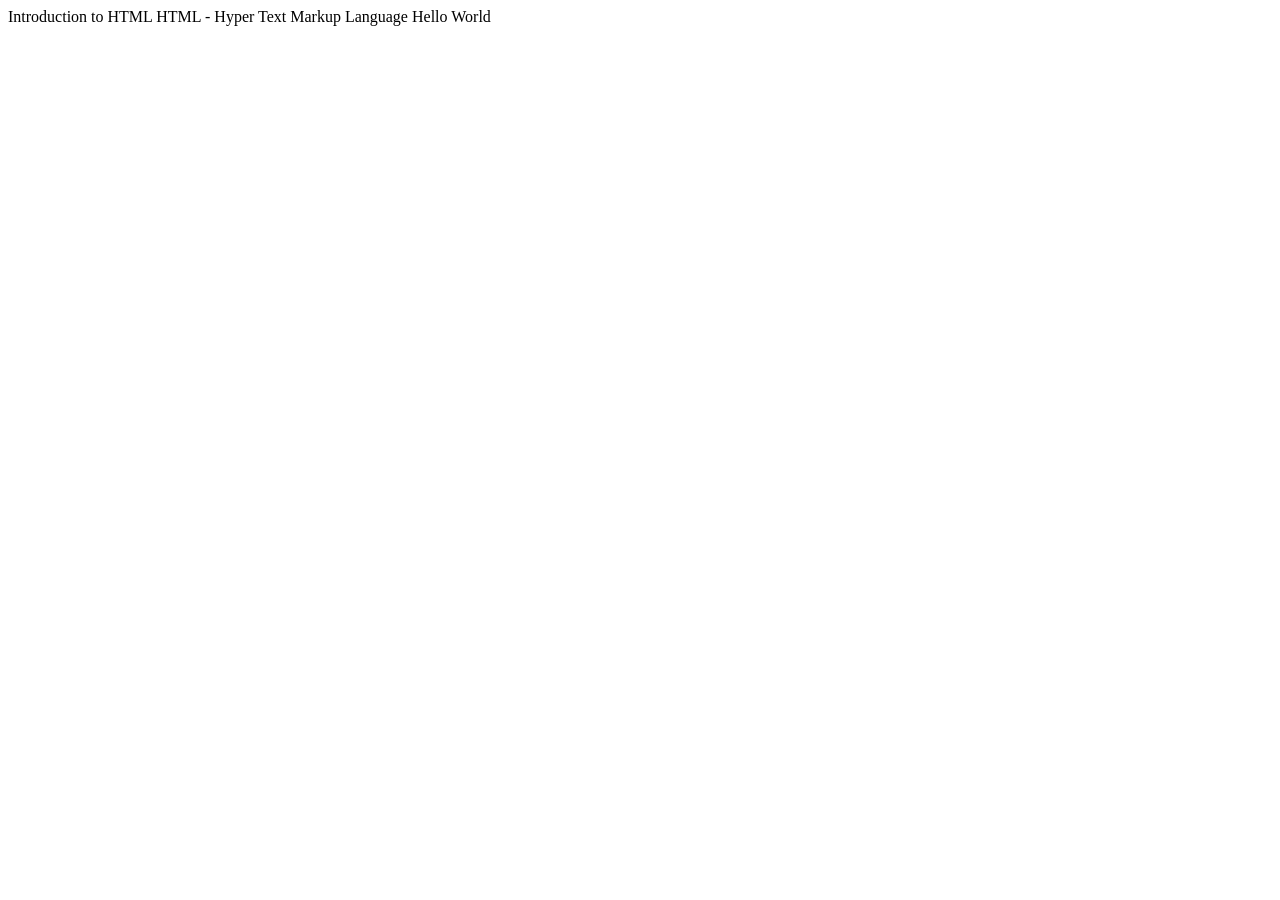
==== index.html @ 937842f8 "Add files via upload" ====
<!DOCTYPE html>
<html lang="en">
<head>
    <meta charset="UTF-8">
    <meta name="viewport" content="width=device-width, initial-scale=1.0">
    <title>Structure of HTML</title>
</head>
<body>
    Introduction to HTML
HTML - Hyper Text Markup Language
Hello World
</body>
</html>
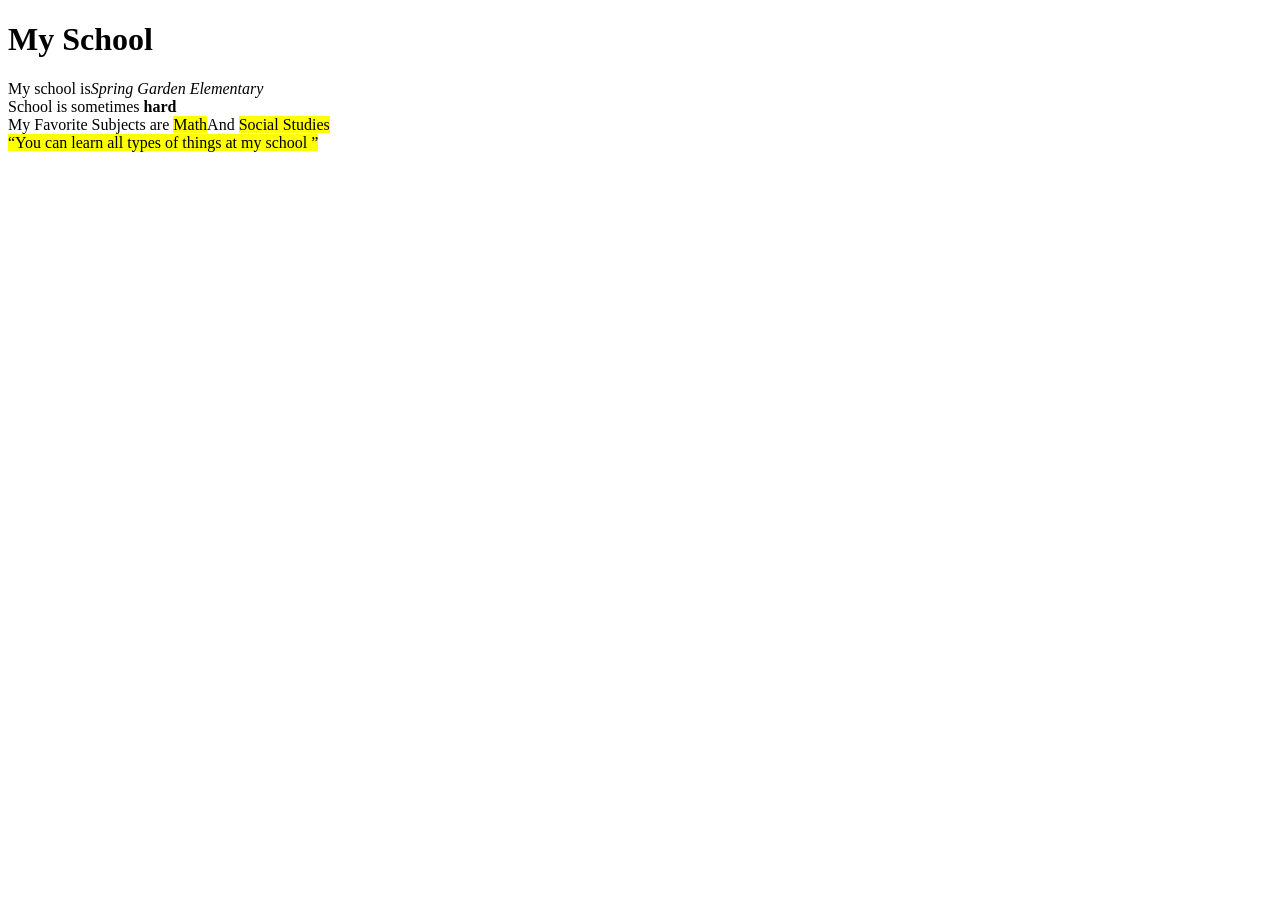
==== commit 2c7d6dcd: "Add files via upload" ====
--- a/index.html
+++ b/index.html
@@ -3,11 +3,14 @@
 <head>
     <meta charset="UTF-8">
     <meta name="viewport" content="width=device-width, initial-scale=1.0">
-    <title>Structure of HTML</title>
+    <title>My Web Page</title>
 </head>
 <body>
-    Introduction to HTML
-HTML - Hyper Text Markup Language
-Hello World
+    <h1>My School</h1>My school is<i>Spring Garden Elementary</i><br>
+    School is sometimes <b>hard</b><br>
+    My Favorite Subjects are <mark>Math</mark>And <mark>Social Studies</mark><br>
+    <mark><q>You can learn all types of things at my school
+
+ </q></mark>
 </body>
 </html>
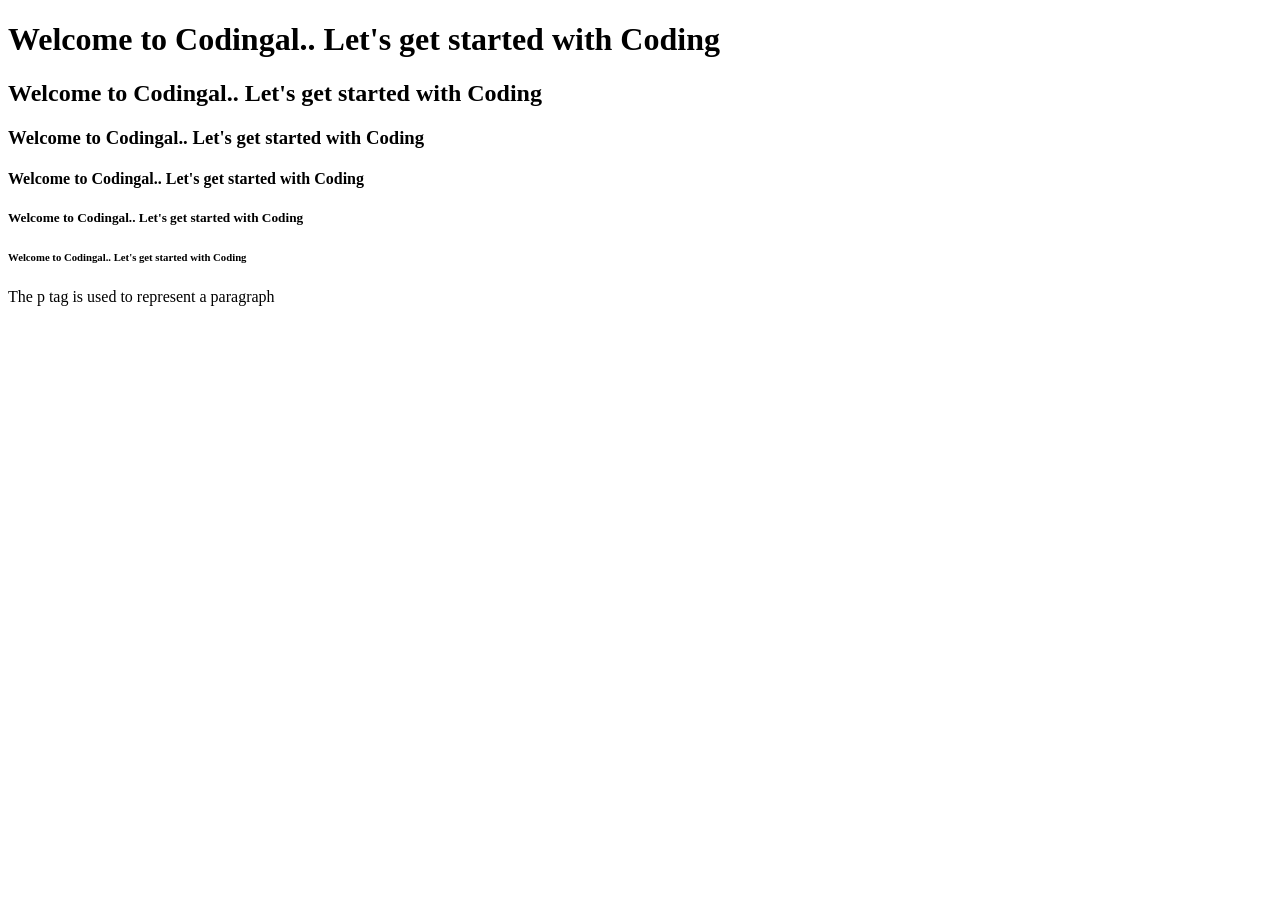
==== commit f0ae463d: "Add files via upload" ====
--- a/index.html
+++ b/index.html
@@ -3,14 +3,15 @@
 <head>
     <meta charset="UTF-8">
     <meta name="viewport" content="width=device-width, initial-scale=1.0">
-    <title>My Web Page</title>
+    <title>headings</title>
 </head>
 <body>
-    <h1>My School</h1>My school is<i>Spring Garden Elementary</i><br>
-    School is sometimes <b>hard</b><br>
-    My Favorite Subjects are <mark>Math</mark>And <mark>Social Studies</mark><br>
-    <mark><q>You can learn all types of things at my school
-
- </q></mark>
+<h1>Welcome to Codingal.. Let's get started with Coding</h1>
+<h2>Welcome to Codingal.. Let's get started with Coding</h2>
+<h3>Welcome to Codingal.. Let's get started with Coding</h3>
+<h4>Welcome to Codingal.. Let's get started with Coding</h4>
+<h5>Welcome to Codingal.. Let's get started with Coding</h5>
+<h6>Welcome to Codingal.. Let's get started with Coding</h6>
+<p>The p tag is used to represent a paragraph</p>   
 </body>
 </html>
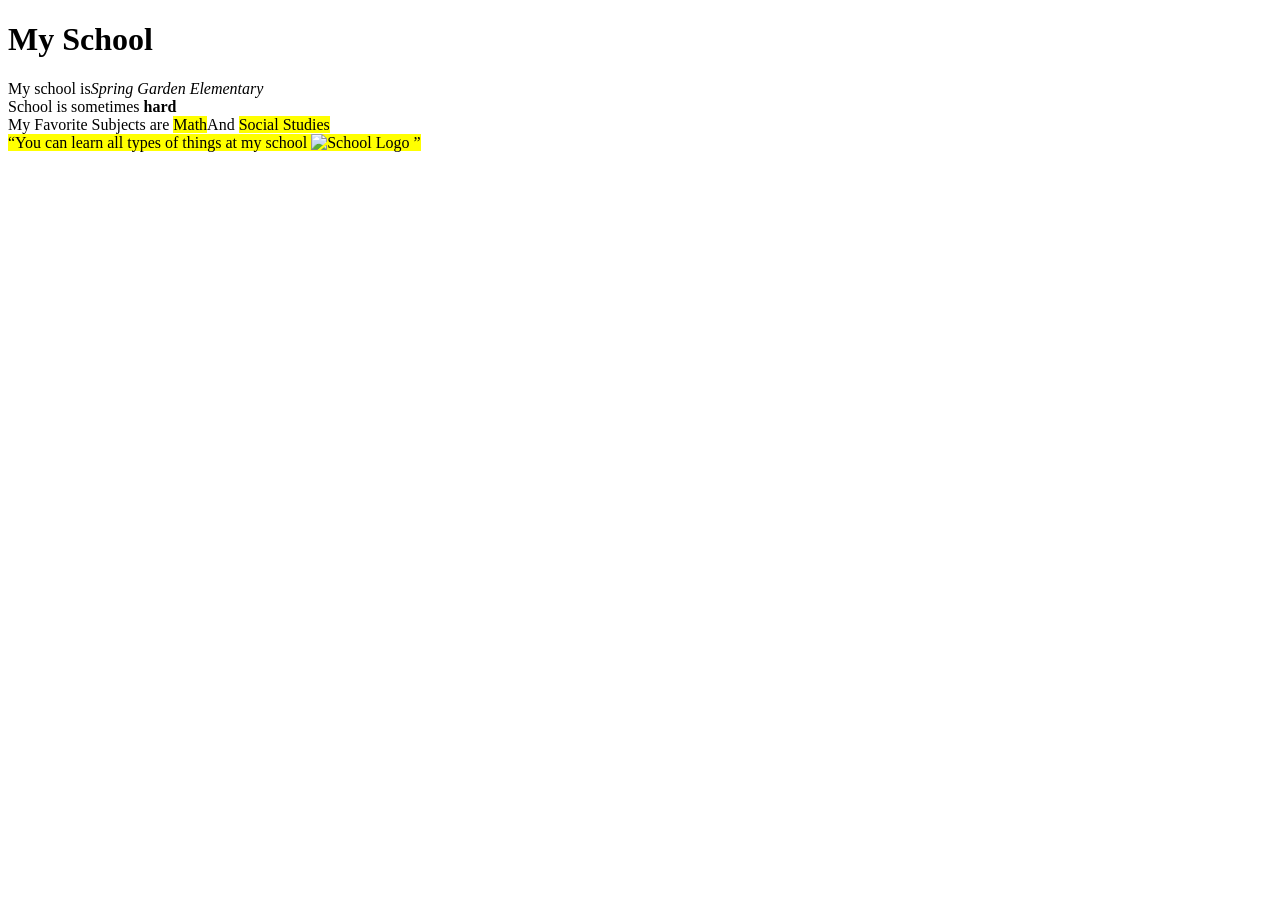
==== commit c67dc0fe: "Add files via upload" ====
--- a/index.html
+++ b/index.html
@@ -3,15 +3,15 @@
 <head>
     <meta charset="UTF-8">
     <meta name="viewport" content="width=device-width, initial-scale=1.0">
-    <title>headings</title>
+    <title>My Web Page</title>
 </head>
 <body>
-<h1>Welcome to Codingal.. Let's get started with Coding</h1>
-<h2>Welcome to Codingal.. Let's get started with Coding</h2>
-<h3>Welcome to Codingal.. Let's get started with Coding</h3>
-<h4>Welcome to Codingal.. Let's get started with Coding</h4>
-<h5>Welcome to Codingal.. Let's get started with Coding</h5>
-<h6>Welcome to Codingal.. Let's get started with Coding</h6>
-<p>The p tag is used to represent a paragraph</p>   
+    <h1>My School</h1>My school is<i>Spring Garden Elementary</i><br>
+    School is sometimes <b>hard</b><br>
+    My Favorite Subjects are <mark>Math</mark>And <mark>Social Studies</mark><br>
+    <mark><q>You can learn all types of things at my school
+<img src="school_logo.png" alt="School Logo" width="100" height="100">
+ </q></mark>
+ 
 </body>
 </html>
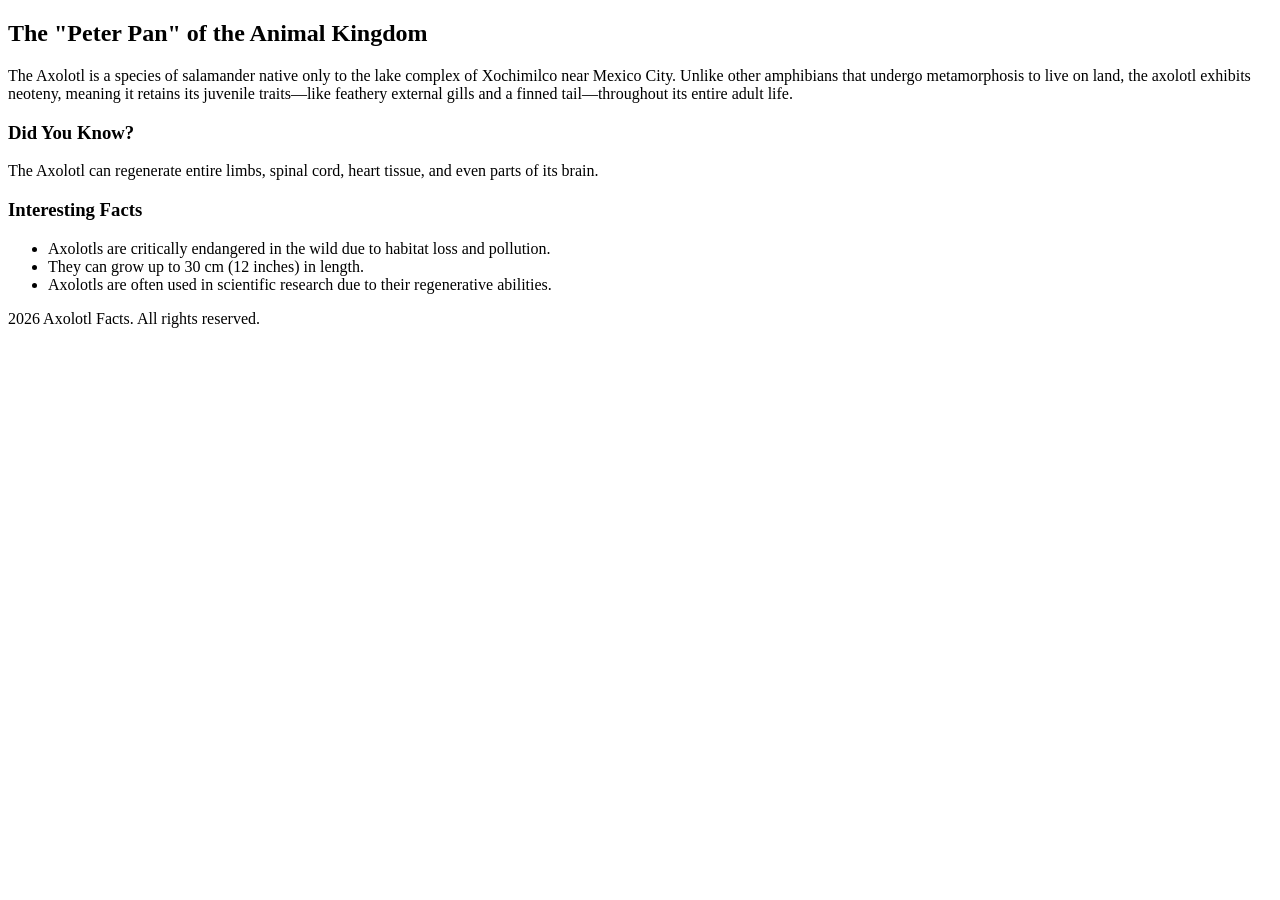
==== commit 032ddcae: "Add files via upload" ====
--- a/index.html
+++ b/index.html
@@ -3,15 +3,31 @@
 <head>
     <meta charset="UTF-8">
     <meta name="viewport" content="width=device-width, initial-scale=1.0">
-    <title>My Web Page</title>
+    <title>Document</title>
 </head>
 <body>
-    <h1>My School</h1>My school is<i>Spring Garden Elementary</i><br>
-    School is sometimes <b>hard</b><br>
-    My Favorite Subjects are <mark>Math</mark>And <mark>Social Studies</mark><br>
-    <mark><q>You can learn all types of things at my school
-<img src="school_logo.png" alt="School Logo" width="100" height="100">
- </q></mark>
- 
+    </header>
+    <main>
+        <section id="home">
+            <article>
+                <h2>The "Peter Pan" of the Animal Kingdom</h2>
+
+                <p>The Axolotl is a species of salamander native only to the lake complex of Xochimilco near Mexico City. Unlike other amphibians that undergo metamorphosis to live on land, the axolotl exhibits neoteny, meaning it retains its juvenile traits—like feathery external gills and a finned tail—throughout its entire adult life.</p>
+            </article>
+            <aside>
+                <h3>Did You Know?</h3>
+                <p>The Axolotl can regenerate entire limbs, spinal cord, heart tissue, and even parts of its brain.</p>
+            </aside>
+            <h3>Interesting Facts</h3>
+            <ul>
+                <li>Axolotls are critically endangered in the wild due to habitat loss and pollution.</li>
+                <li>They can grow up to 30 cm (12 inches) in length.</li>
+                <li>Axolotls are often used in scientific research due to their regenerative abilities.</li>
+            </ul>
+        </section>
+    </main>
+    <footer>
+        <p>2026 Axolotl Facts. All rights reserved.</p>
+    </footer>
 </body>
 </html>
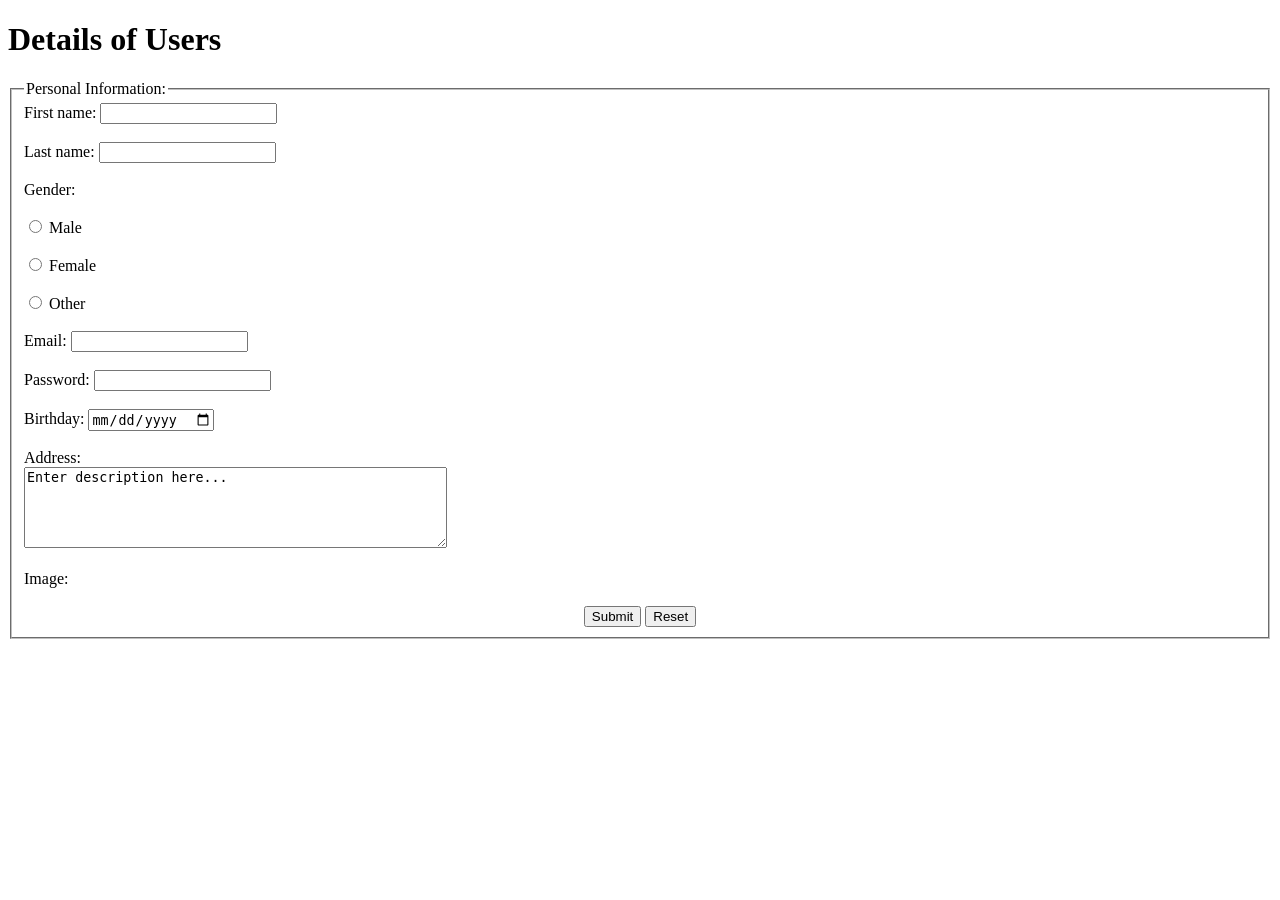
==== commit 2ebeef9b: "Add files via upload" ====
--- a/index.html
+++ b/index.html
@@ -1,33 +1,38 @@
 <!DOCTYPE html>
-<html lang="en">
-<head>
-    <meta charset="UTF-8">
-    <meta name="viewport" content="width=device-width, initial-scale=1.0">
-    <title>Document</title>
-</head>
+
+<html>
+
 <body>
-    </header>
-    <main>
-        <section id="home">
-            <article>
-                <h2>The "Peter Pan" of the Animal Kingdom</h2>
 
-                <p>The Axolotl is a species of salamander native only to the lake complex of Xochimilco near Mexico City. Unlike other amphibians that undergo metamorphosis to live on land, the axolotl exhibits neoteny, meaning it retains its juvenile traits—like feathery external gills and a finned tail—throughout its entire adult life.</p>
-            </article>
-            <aside>
-                <h3>Did You Know?</h3>
-                <p>The Axolotl can regenerate entire limbs, spinal cord, heart tissue, and even parts of its brain.</p>
-            </aside>
-            <h3>Interesting Facts</h3>
-            <ul>
-                <li>Axolotls are critically endangered in the wild due to habitat loss and pollution.</li>
-                <li>They can grow up to 30 cm (12 inches) in length.</li>
-                <li>Axolotls are often used in scientific research due to their regenerative abilities.</li>
-            </ul>
-        </section>
-    </main>
-    <footer>
-        <p>2026 Axolotl Facts. All rights reserved.</p>
-    </footer>
+  <h1>Details of Users</h1>
+
+  <form>
+    <fieldset>
+      <legend>Personal Information:</legend>
+      <label>First name:</label>
+      <input type="text" id="fname" name="fname"><br><br>
+      <label>Last name:</label>
+      <input type="text" id="lname" name="lname"><br><br>
+      <label>Gender:</label><br><br>
+      <input type="radio" name="subject" value="Male"> Male<br><br>
+      <input type="radio" name="subject" value="Female"> Female<br><br>
+      <input type="radio" name="subject" value="Other"> Other<br><br>
+      <label for="email">Email:</label>
+      <input type="email" id="email" name="email"><br><br>
+      <label for="email">Password:</label>
+      <input type="password" name="password"><br><br>
+      <label for="birthday">Birthday:</label>
+      <input type="date" id="birthday" name="birthday"><br><br>
+      <label for="email">Address:</label><br />
+      <textarea rows="5" cols="50" name="description">Enter description here...</textarea><br><br>
+      <label for="email">Image:</label><br><br>
+      <center>
+        <input type="submit" name="submit" value="Submit" />
+        <input type="reset" name="reset" value="Reset" />
+      </center>
+    </fieldset>
+  </form>
+
 </body>
-</html>+
+</html>
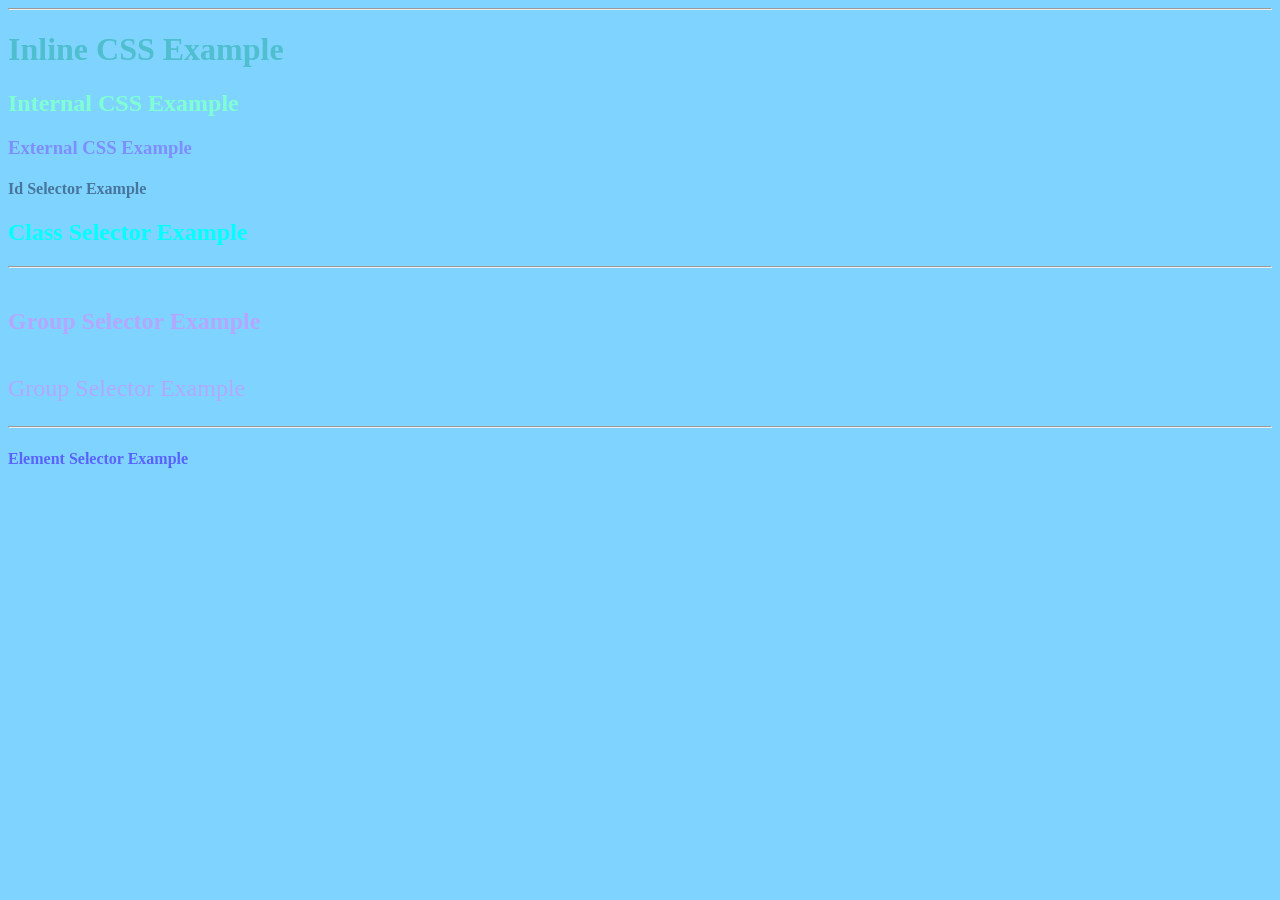
==== commit 0f0d9734: "Add files via upload" ====
--- a/index.html
+++ b/index.html
@@ -1,38 +1,31 @@
 <!DOCTYPE html>
-
-<html>
-
+<html lang="en">
+<head>
+    <meta charset="UTF-8">
+    <meta name="viewport" content="width=device-width, initial-scale=1.0">
+    <title>Document</title>
+    <!-- internal styling -->
+     <style>
+        h2{
+         color: aquamarine;
+        }
+     </style>
+     <link rel="stylesheet" href="style.css">
+</head>
 <body>
-
-  <h1>Details of Users</h1>
-
-  <form>
-    <fieldset>
-      <legend>Personal Information:</legend>
-      <label>First name:</label>
-      <input type="text" id="fname" name="fname"><br><br>
-      <label>Last name:</label>
-      <input type="text" id="lname" name="lname"><br><br>
-      <label>Gender:</label><br><br>
-      <input type="radio" name="subject" value="Male"> Male<br><br>
-      <input type="radio" name="subject" value="Female"> Female<br><br>
-      <input type="radio" name="subject" value="Other"> Other<br><br>
-      <label for="email">Email:</label>
-      <input type="email" id="email" name="email"><br><br>
-      <label for="email">Password:</label>
-      <input type="password" name="password"><br><br>
-      <label for="birthday">Birthday:</label>
-      <input type="date" id="birthday" name="birthday"><br><br>
-      <label for="email">Address:</label><br />
-      <textarea rows="5" cols="50" name="description">Enter description here...</textarea><br><br>
-      <label for="email">Image:</label><br><br>
-      <center>
-        <input type="submit" name="submit" value="Submit" />
-        <input type="reset" name="reset" value="Reset" />
-      </center>
-    </fieldset>
-  </form>
-
+    <hr>
+    <h1 style="color: rgb(79, 190, 207);">Inline CSS Example</h1>
+    <h2>Internal CSS Example</h2>
+    <!-- external -->
+     <h3>External CSS Example</h3>
+     <h4 id="MyId">Id Selector Example</h4>
+     <h2 class="MyClass">Class Selector Example</h2>
+     <hr >
+     <!-- G=group selector -->
+      <h5>Group Selector Example</h5>
+      <p>Group Selector Example</p>
+      <hr>
+      <!-- elemet -->
+       <h4>Element Selector Example</h4>
 </body>
-
-</html>
+</html>
--- a/style.css
+++ b/style.css
@@ -0,0 +1,24 @@
+*{
+    background-color: rgb(127, 212, 255);
+}
+
+h3{
+    color: rgb(127, 142, 255);
+}
+
+#MyId{
+    color: rgb(71, 117, 156);
+}
+
+.MyClass{
+    color: aqua;
+}
+
+h5, p{
+    color: rgb(180, 167, 255);
+    font-size: 150%;
+}
+
+h4{
+    color: rgb(90, 98, 255);
+}
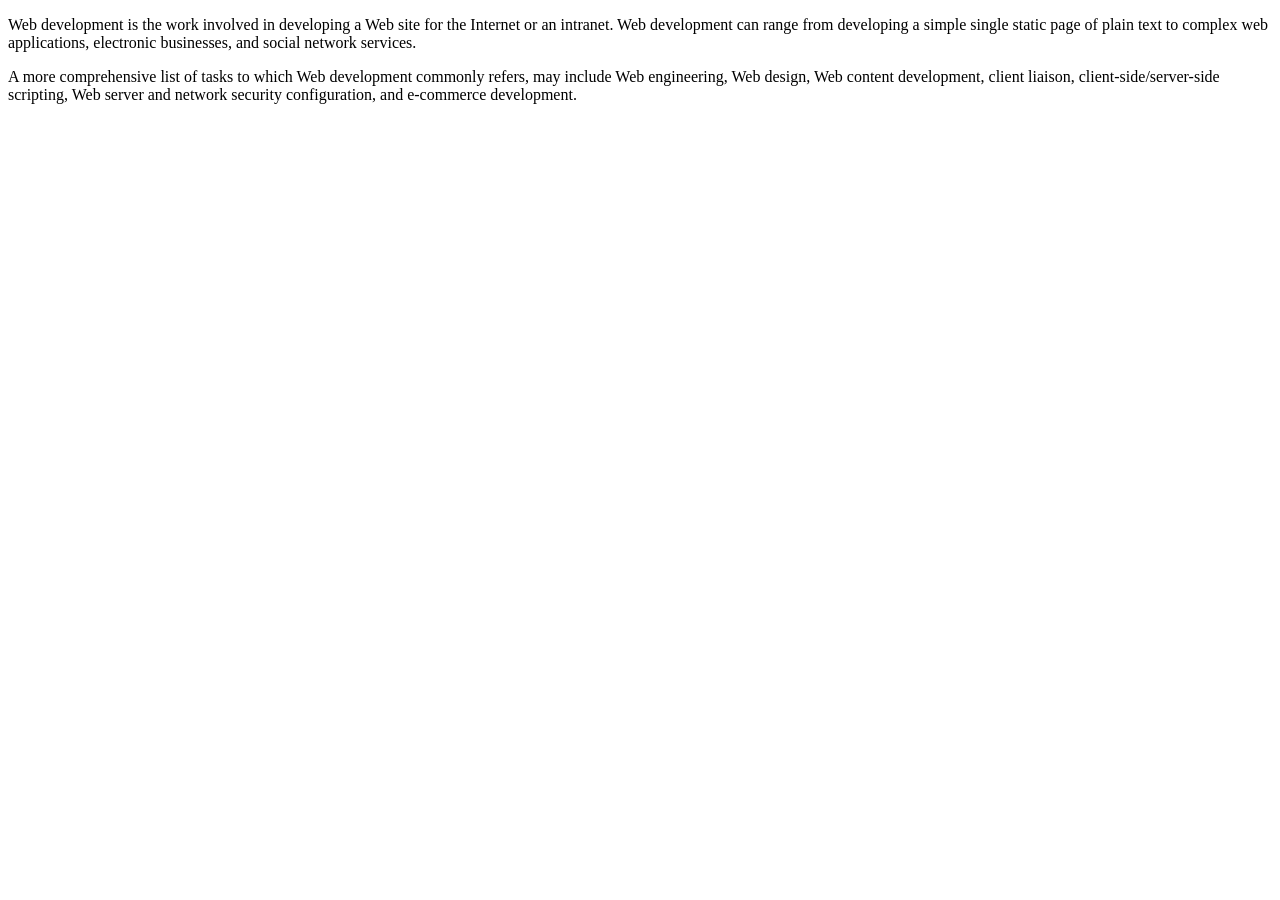
==== commit 2cffae06: "Add files via upload" ====
--- a/index.html
+++ b/index.html
@@ -4,28 +4,14 @@
     <meta charset="UTF-8">
     <meta name="viewport" content="width=device-width, initial-scale=1.0">
     <title>Document</title>
-    <!-- internal styling -->
-     <style>
-        h2{
-         color: aquamarine;
-        }
-     </style>
-     <link rel="stylesheet" href="style.css">
 </head>
 <body>
-    <hr>
-    <h1 style="color: rgb(79, 190, 207);">Inline CSS Example</h1>
-    <h2>Internal CSS Example</h2>
-    <!-- external -->
-     <h3>External CSS Example</h3>
-     <h4 id="MyId">Id Selector Example</h4>
-     <h2 class="MyClass">Class Selector Example</h2>
-     <hr >
-     <!-- G=group selector -->
-      <h5>Group Selector Example</h5>
-      <p>Group Selector Example</p>
-      <hr>
-      <!-- elemet -->
-       <h4>Element Selector Example</h4>
+    </style>
+   </head>
+   </style>
+    </head>
+  <body>
+     <p>Web development is the work involved in developing a Web site for the Internet or an intranet. Web development can range from developing a simple single static page of plain text to complex web applications, electronic businesses, and social network services.</p>
+    <div id="test">A more comprehensive list of tasks to which Web development commonly refers, may include Web engineering, Web design, Web content development, client liaison, client-side/server-side scripting, Web server and network security configuration, and e-commerce development.</div>
 </body>
 </html>
